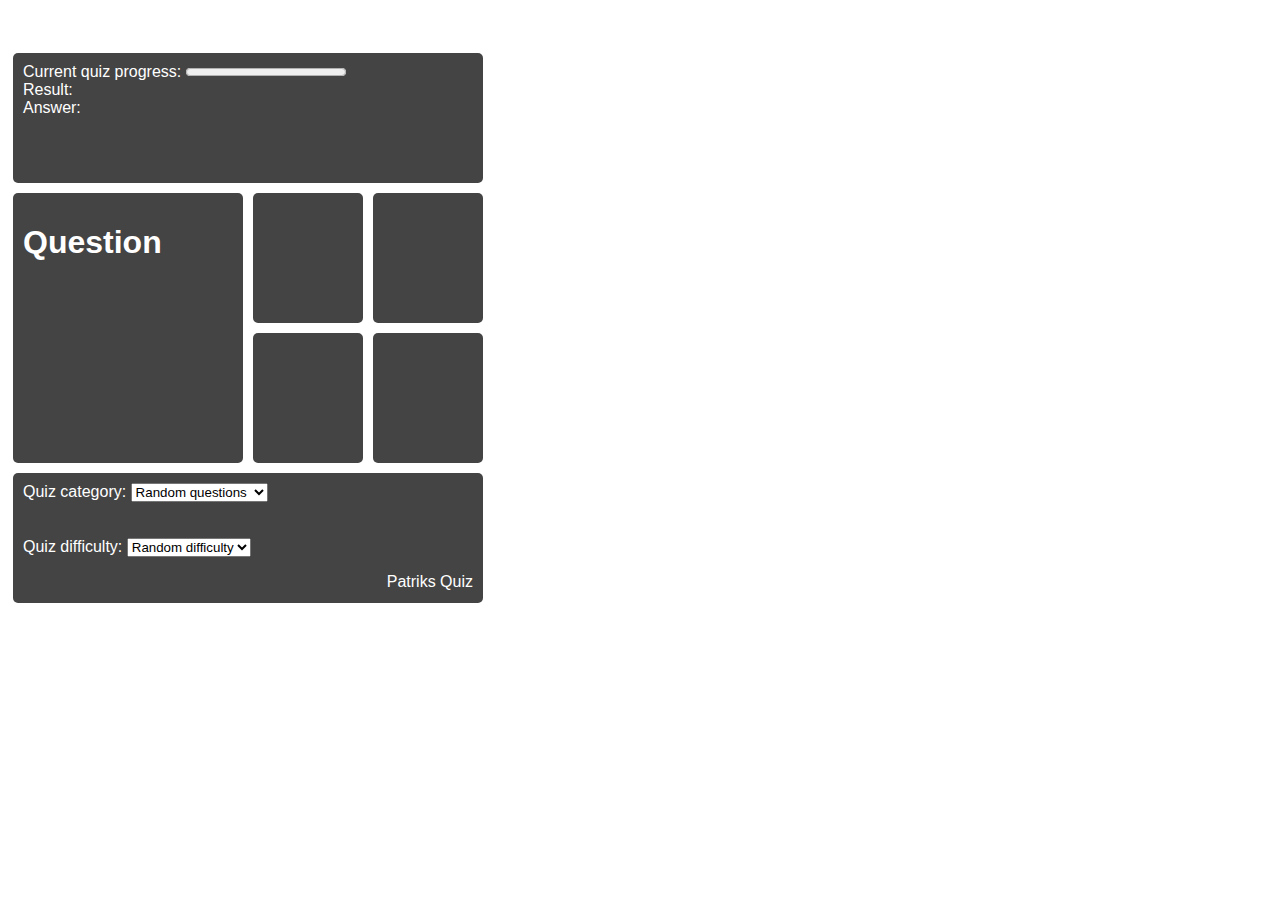
==== Page/index.html @ bd373fa9 "Add grid" ====
<!DOCTYPE html>
<html lang="en">
<head>
    <meta charset="UTF-8">
    <title>QUIZ</title>
    <link rel="stylesheet" href="CSS/stylesheet.css">
</head>
<body>
    <section class="boxWrapper">
        <div class="box item1">
            <section class="top">
                <label for="currentQuiz">Current quiz progress:</label>
                <progress id="currentQuiz" max="10" value="0"></progress><br>
                <span>Result:</span>  <span id="result"></span><br>
                <span>Answer: </span> <span id="answer"></span>
            </section>
        </div>
        <div class="box item2">
            <h1 id="question">Question</h1>
        </div>
        <div class="box alt0" onclick="selectAnswer(0)">
            <p class="alternative" id="alt1"></p>
        </div>
        <div class="box alt1" onclick="selectAnswer(1)">
            <p class="alternative" id="alt2"></p>
        </div>
        <div class="box alt2" onclick="selectAnswer(2)">
            <p class="alternative" id="alt3"></p>
        </div>
        <div class="box alt3" onclick="selectAnswer(3)">
            <p class="alternative" id="alt4"></p>
        </div>
        <div class="box item7">
            <section id="settings">
                <section id="category-section">
                    <label for="category">Quiz category: </label>
                    <select id="category">
                        <option value="">Random questions</option>
                        <option value="9">General knowledge</option>
                        <option value="15">Video games</option>
                        <option value="11">Movies</option>
                        <option value="10">Books</option>
                    </select>
                </section>
                <br><br>
                <section id="difficulty-section">
                    <label for="difficulty">Quiz difficulty: </label>
                    <select id="difficulty">
                        <option value="">Random difficulty</option>
                        <option value="easy">Easy</option>
                        <option value="medium">Medium</option>
                        <option value="hard">Hard</option>
                    </select>
                </section>
                <p style="text-align: end">Patriks Quiz </p>
            </section>
        </div>
    </section>

    <script src="Script/script.js"></script>

<footer>
    <p><br>
        <br>

</footer>
</body>
</html>
---- Page/CSS/stylesheet.css ----
html {
    font-family: Calibri, Arial;
    box-sizing: border-box;
}

@media screen and (max-width: 600px){
    body {
        background-color: black;
        color: ivory;
        outline-width: thin;
    }
}

.boxWrapper {
    width: 480px;
    height: 640px;
    display: grid;
    grid-gap: 10px;
    grid-template-columns: repeat(4, 110px);
    grid-template-rows: repeat(4,130px);
    justify-content: center;
    align-content: center;
}

.box {
    background-color: #444;
    color: #fff;
    border-radius: 5px;
    padding: 10px;
}

.item1 {
    grid-column: 1 / 5;
}

.item2 {
    grid-column: 1 / 3;
    grid-row: 2 / 4;
}

.item7 {
    grid-column: 1 / 5;
}

@media screen and (min-width: 601px) {

}
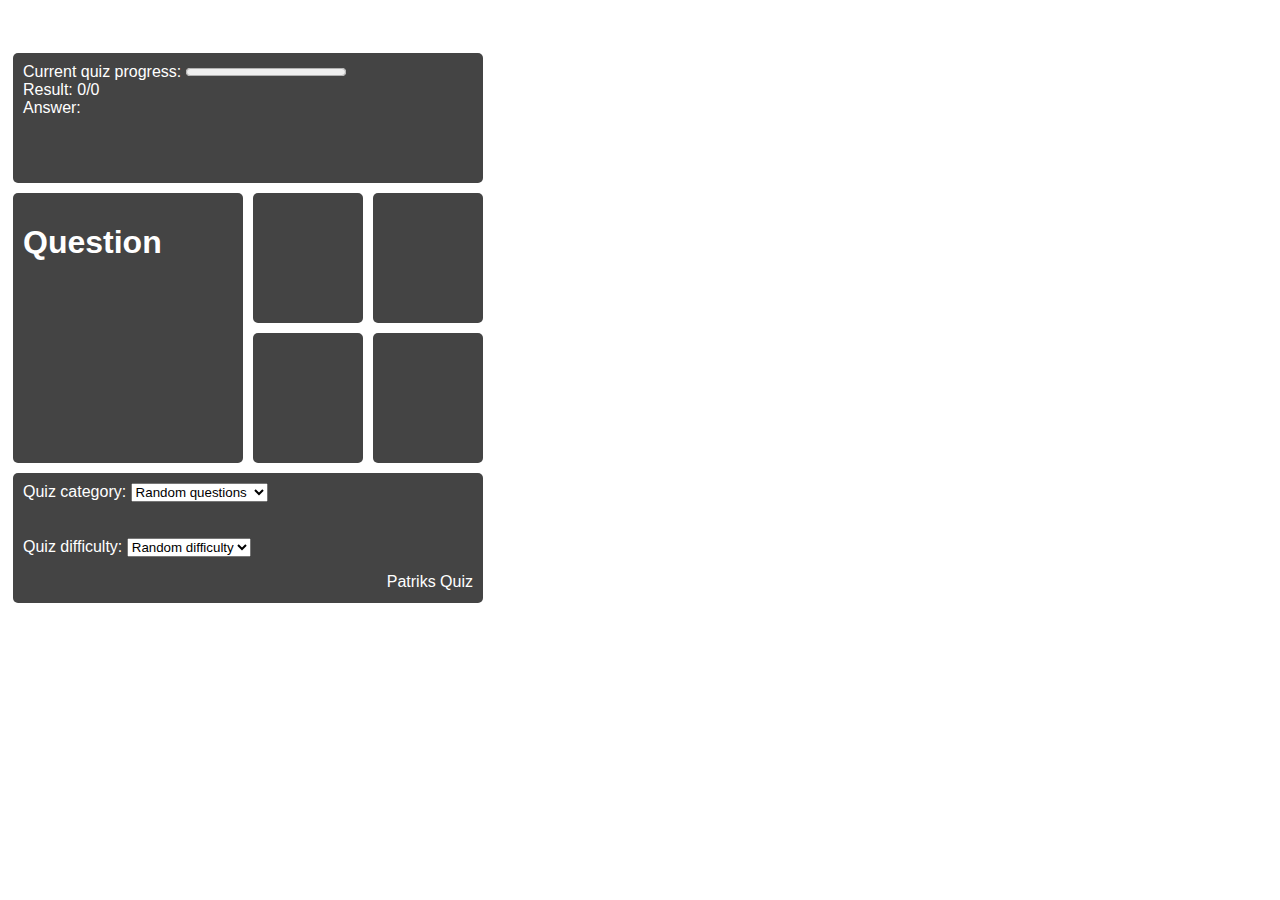
==== commit 630763af: "Add viewport css" ====
--- a/Page/index.html
+++ b/Page/index.html
@@ -1,7 +1,7 @@
 <!DOCTYPE html>
 <html lang="en">
 <head>
-    <meta charset="UTF-8">
+    <meta name="viewport" content="width=device-width, initial-scale=1, user-scalable=0" charset="UTF-8">
     <title>QUIZ</title>
     <link rel="stylesheet" href="CSS/stylesheet.css">
 </head>
@@ -11,24 +11,24 @@
             <section class="top">
                 <label for="currentQuiz">Current quiz progress:</label>
                 <progress id="currentQuiz" max="10" value="0"></progress><br>
-                <span>Result:</span>  <span id="result"></span><br>
+                <span>Result:</span>  <span id="result">0/0 </span><br>
                 <span>Answer: </span> <span id="answer"></span>
             </section>
         </div>
         <div class="box item2">
             <h1 id="question">Question</h1>
         </div>
-        <div class="box alt0" onclick="selectAnswer(0)">
-            <p class="alternative" id="alt1"></p>
+        <div id="alt0box" class="altbox" onclick="selectAnswer(0)">
+            <p class="alternative" id="alt0text"></p>
         </div>
-        <div class="box alt1" onclick="selectAnswer(1)">
-            <p class="alternative" id="alt2"></p>
+        <div id="alt1box" class="altbox" onclick="selectAnswer(1)">
+            <p class="alternative" id="alt1text"></p>
         </div>
-        <div class="box alt2" onclick="selectAnswer(2)">
-            <p class="alternative" id="alt3"></p>
+        <div id="alt2box" class="altbox" onclick="selectAnswer(2)">
+            <p class="alternative" id="alt2text"></p>
         </div>
-        <div class="box alt3" onclick="selectAnswer(3)">
-            <p class="alternative" id="alt4"></p>
+        <div id="alt3box" class="altbox" onclick="selectAnswer(3)">
+            <p class="alternative" id="alt3text"></p>
         </div>
         <div class="box item7">
             <section id="settings">
--- a/Page/CSS/stylesheet.css
+++ b/Page/CSS/stylesheet.css
@@ -27,6 +27,28 @@
     color: #fff;
     border-radius: 5px;
     padding: 10px;
+
+    -webkit-touch-callout: none;
+    -webkit-user-select: none;
+    -khtml-user-select: none;
+    -moz-user-select: none;
+    -ms-user-select: none;
+    user-select: none;
+
+}
+
+.altbox {
+    background-color: #444;
+    color: #fff;
+    border-radius: 5px;
+    padding: 10px;
+
+    -webkit-touch-callout: none;
+    -webkit-user-select: none;
+    -khtml-user-select: none;
+    -moz-user-select: none;
+    -ms-user-select: none;
+    user-select: none;
 }
 
 .item1 {
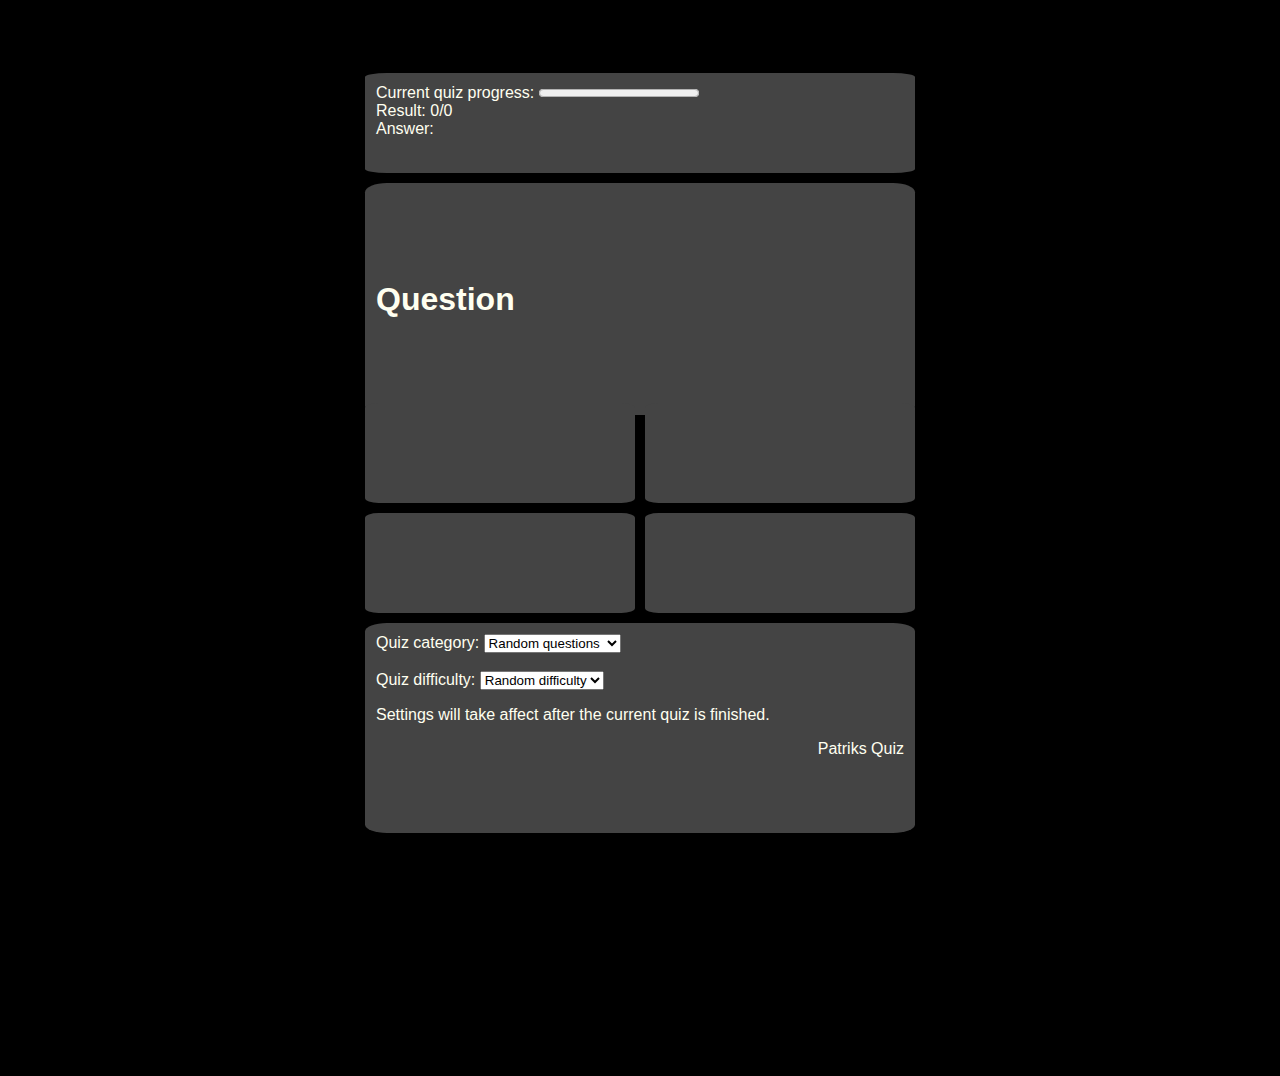
==== commit 7ce3ccba: "Add second mediaQuery and xmlhttprequest" ====
--- a/Page/index.html
+++ b/Page/index.html
@@ -7,7 +7,7 @@
 </head>
 <body>
     <section class="boxWrapper">
-        <div class="box item1">
+        <div class="box progressBox">
             <section class="top">
                 <label for="currentQuiz">Current quiz progress:</label>
                 <progress id="currentQuiz" max="10" value="0"></progress><br>
@@ -15,7 +15,7 @@
                 <span>Answer: </span> <span id="answer"></span>
             </section>
         </div>
-        <div class="box item2">
+        <div class="box questionBox">
             <h1 id="question">Question</h1>
         </div>
         <div id="alt0box" class="altbox" onclick="selectAnswer(0)">
@@ -30,7 +30,7 @@
         <div id="alt3box" class="altbox" onclick="selectAnswer(3)">
             <p class="alternative" id="alt3text"></p>
         </div>
-        <div class="box item7">
+        <div class="box settingsBox">
             <section id="settings">
                 <section id="category-section">
                     <label for="category">Quiz category: </label>
@@ -42,7 +42,7 @@
                         <option value="10">Books</option>
                     </select>
                 </section>
-                <br><br>
+                <br>
                 <section id="difficulty-section">
                     <label for="difficulty">Quiz difficulty: </label>
                     <select id="difficulty">
@@ -52,6 +52,7 @@
                         <option value="hard">Hard</option>
                     </select>
                 </section>
+                <p>Settings will take affect after the current quiz is finished.</p>
                 <p style="text-align: end">Patriks Quiz </p>
             </section>
         </div>
--- a/Page/CSS/stylesheet.css
+++ b/Page/CSS/stylesheet.css
@@ -3,67 +3,121 @@
     box-sizing: border-box;
 }
 
-@media screen and (max-width: 600px){
-    body {
-        background-color: black;
-        color: ivory;
-        outline-width: thin;
+body {
+    background-color: black;
+    color: ivory;
+}
+
+@media screen and (min-width: 601px) {
+    .boxWrapper {
+        width: 100%;
+        height: 1000px;
+        display: grid;
+        grid-gap: 10px;
+        grid-template-columns: repeat(4, 130px);
+        grid-template-rows: repeat(8, 100px);
+        align-content: center;
+        justify-content: center;
+    }
+
+    .box {
+        background-color: #444;
+        border-radius: 4%;
+        padding: 2%;
+
+        -webkit-touch-callout: none;
+        -webkit-user-select: none;
+        -moz-user-select: none;
+        -ms-user-select: none;
+        user-select: none;
+    }
+
+    .altbox {
+        text-align: center;
+        font-size: 140%;
+    }
+
+    .questionBox {
+        display: table;
+        height: 100%;
+    }
+
+    #question {
+        display: table-cell;
+        vertical-align: middle;
     }
 }
 
-.boxWrapper {
-    width: 480px;
-    height: 640px;
-    display: grid;
-    grid-gap: 10px;
-    grid-template-columns: repeat(4, 110px);
-    grid-template-rows: repeat(4,130px);
-    justify-content: center;
-    align-content: center;
-}
+@media screen and (max-width: 600px){
+    .boxWrapper {
+        width: 100vmin;
+        height: 100vmax;
+        display: grid;
+        grid-gap: 10px;
+        grid-template-columns: repeat(4, 22vmin);
+        grid-template-rows: repeat(8, 12vmax);
+    }
 
-.box {
-    background-color: #444;
-    color: #fff;
-    border-radius: 5px;
-    padding: 10px;
+    .box {
+        background-color: #444;
+        border-radius: 5%;
+        padding: 2%;
 
-    -webkit-touch-callout: none;
-    -webkit-user-select: none;
-    -khtml-user-select: none;
-    -moz-user-select: none;
-    -ms-user-select: none;
-    user-select: none;
+        -webkit-touch-callout: none;
+        -webkit-user-select: none;
+        -moz-user-select: none;
+        -ms-user-select: none;
+        user-select: none;
+    }
 
 }
 
 .altbox {
     background-color: #444;
-    color: #fff;
-    border-radius: 5px;
-    padding: 10px;
+    border-radius: 5%;
+    padding: 4%;
+
+    grid-row: 4 / 6;
 
     -webkit-touch-callout: none;
     -webkit-user-select: none;
-    -khtml-user-select: none;
     -moz-user-select: none;
     -ms-user-select: none;
     user-select: none;
 }
 
-.item1 {
+#alt0box {
+    grid-column: 1 / 3;
+    grid-row: 4 / 5;
+}
+
+#alt1box {
+    grid-column: 3 / 5;
+    grid-row: 4 / 5;
+}
+
+#alt2box {
+    grid-column: 1 / 3;
+    grid-row: 5 / 6;
+}
+
+#alt3box {
+    grid-column: 3 / 5;
+    grid-row: 5 / 6;
+}
+
+.progressBox {
     grid-column: 1 / 5;
 }
 
-.item2 {
-    grid-column: 1 / 3;
+.questionBox {
+    grid-column: 1 / 5;
     grid-row: 2 / 4;
 }
 
-.item7 {
+.settingsBox {
     grid-column: 1 / 5;
+    grid-row: 6 / 8;
 }
 
-@media screen and (min-width: 601px) {
 
-}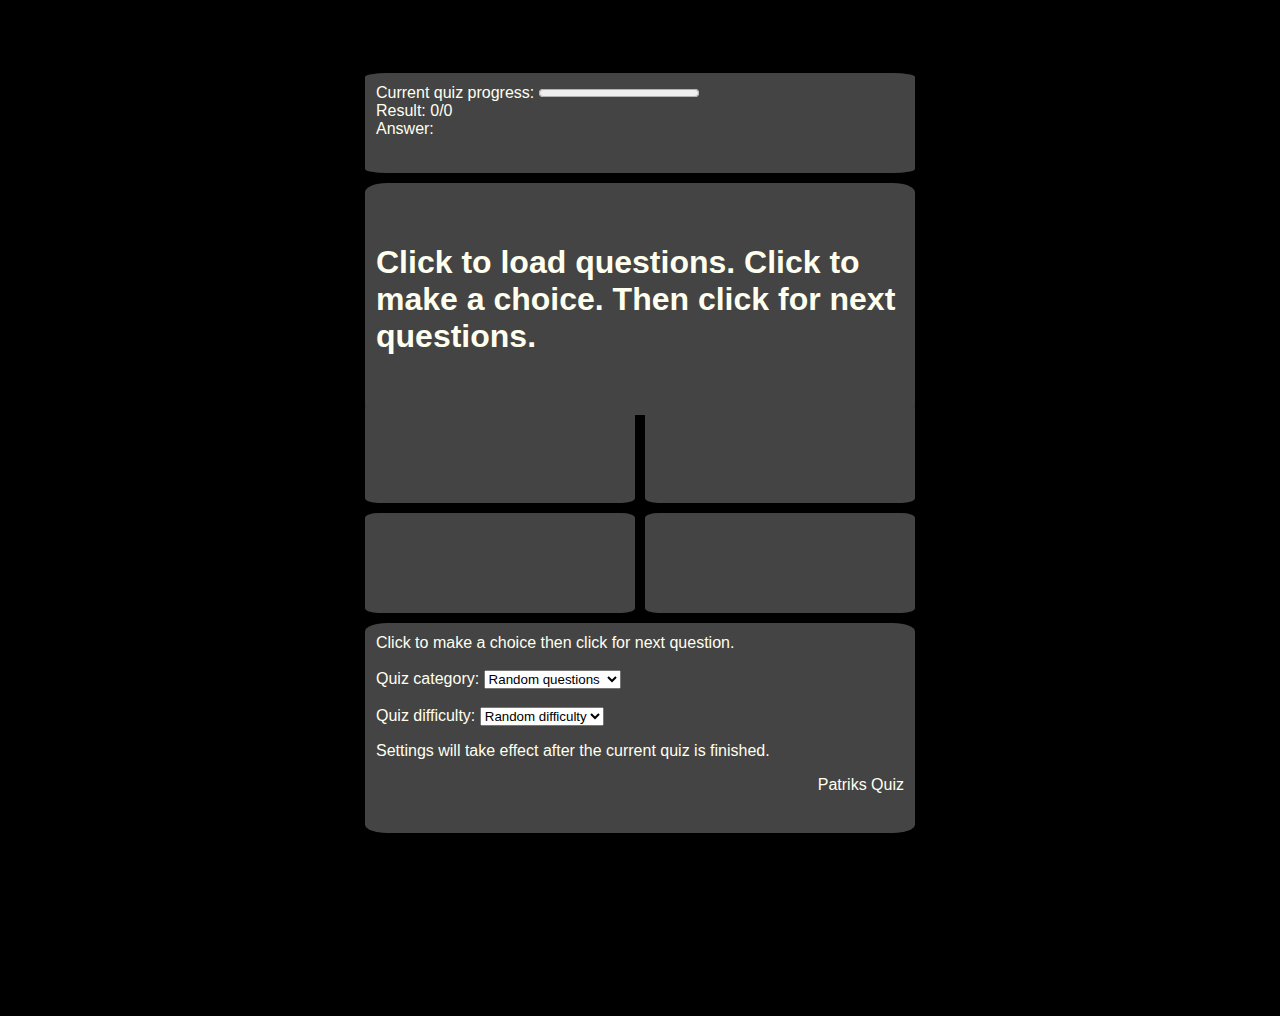
==== commit 9cb2a63b: "Remove onClick event in html Add onClick event in js" ====
--- a/Page/index.html
+++ b/Page/index.html
@@ -7,30 +7,33 @@
 </head>
 <body>
     <section class="boxWrapper">
-        <div class="box progressBox">
+        <section class="box progressBox">
             <section class="top">
                 <label for="currentQuiz">Current quiz progress:</label>
                 <progress id="currentQuiz" max="10" value="0"></progress><br>
                 <span>Result:</span>  <span id="result">0/0 </span><br>
-                <span>Answer: </span> <span id="answer"></span>
+                <span>Answer: </span> <span id="answer"></span><br>
             </section>
-        </div>
-        <div class="box questionBox">
-            <h1 id="question">Question</h1>
-        </div>
-        <div id="alt0box" class="altbox" onclick="selectAnswer(0)">
+        </section>
+        <section class="box questionBox">
+            <h1 id="question">Click to load questions. Click to make a choice. Then click for next questions.</h1>
+        </section>
+        <div id="alt0box" class="altbox">
             <p class="alternative" id="alt0text"></p>
         </div>
-        <div id="alt1box" class="altbox" onclick="selectAnswer(1)">
+        <div id="alt1box" class="altbox">
             <p class="alternative" id="alt1text"></p>
         </div>
-        <div id="alt2box" class="altbox" onclick="selectAnswer(2)">
+        <div id="alt2box" class="altbox">
             <p class="alternative" id="alt2text"></p>
         </div>
-        <div id="alt3box" class="altbox" onclick="selectAnswer(3)">
+        <div id="alt3box" class="altbox">
             <p class="alternative" id="alt3text"></p>
         </div>
-        <div class="box settingsBox">
+        <section class="box settingsBox">
+            <span id="infoText">Click to make a choice then click for next question.</span>
+            <br>
+            <br>
             <section id="settings">
                 <section id="category-section">
                     <label for="category">Quiz category: </label>
@@ -52,18 +55,12 @@
                         <option value="hard">Hard</option>
                     </select>
                 </section>
-                <p>Settings will take affect after the current quiz is finished.</p>
+                <p>Settings will take effect after the current quiz is finished.</p>
                 <p style="text-align: end">Patriks Quiz </p>
             </section>
-        </div>
+        </section>
     </section>
 
     <script src="Script/script.js"></script>
-
-<footer>
-    <p><br>
-        <br>
-
-</footer>
 </body>
 </html>